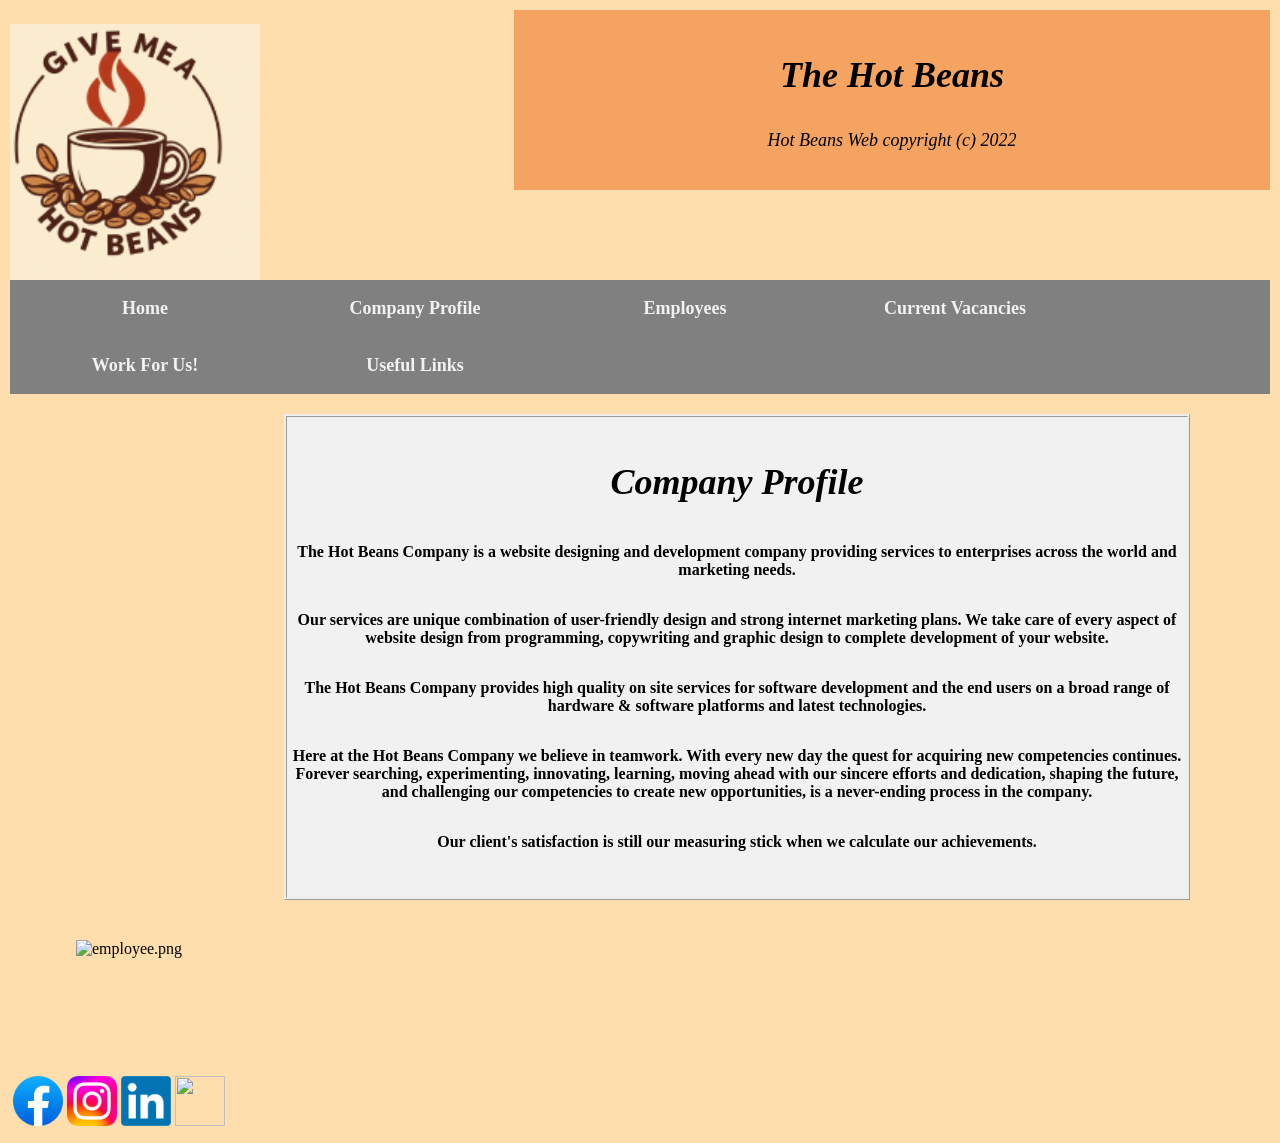
==== companyProfile.html @ bba04691 "Add files via upload" ====
﻿<!DOCTYPE html>
<html lang="en">
<head>
    <meta charset="utf-8" />
    <title>Unit 6 - Company profile</title>
    <link rel="stylesheet" type="text/css" href="Unit6_Style.css" />
</head>
<body>
    <!-- the header row contains the image and the text -->
    <div class="HeaderRow">
        <div class="HeaderColumnLeft">
        </div>
        <div class="HeaderColumnRight">
            <h1 class="HeaderTitle">The Hot Beans</h1>
            <p class="HeaderText">Hot Beans Web copyright (c) 2022 </p>
        </div>
    </div>

<!-- the main menu, all the rollover content is in the CSS -->
    <div class="topnav">
        <a href="index.html">Home</a>
        <a href="CompanyProfile.html">Company Profile</a>
        <a href="employees.html">Employees</a>
        <a href="CurrentVacancies.html">Current Vacancies</a>
        <a href="WorkForUs.html">Work For Us!</a>
        <a href="UsefulLinks.html">Useful Links</a>
    </div>


     <div class="row">
        <div class="columnLeft">
            <h1> </h1>
        </div>
        <!--simple text content-->
        <div class="columnCentre">
            <h1 class="HeaderTitle">Company Profile</h1>
            <p class="ProfileText">
                The Hot Beans Company is a website designing and development company providing services to enterprises across the world and marketing needs.
            </p>
            <p class="ProfileText">
                Our services are unique combination of user-friendly design and strong internet marketing plans. We take care of every aspect of website design from programming, copywriting and graphic design to complete development of your website.
            <p class="ProfileText">
                The Hot Beans Company  provides high quality on site services for software development and the end users on a broad range of hardware & software platforms and latest technologies.
            </p>
            <p class="ProfileText">
                Here at the Hot Beans Company we believe in teamwork. With every new day the quest for acquiring new competencies continues.
                Forever searching, experimenting, innovating, learning, moving ahead with our sincere efforts and dedication,
                shaping the future, and challenging our competencies to create new opportunities, is a never-ending process in the company.
            </p>
            <p class="ProfileText">
                Our client's satisfaction is still our measuring stick when we calculate our achievements.
            </p>



        </div>
        <div class="columnRight">
            <!--a different digital image-->
            <img src="companyportrait.png" alt="employee.png" height="500" width="600" />
        </div>
    </div>
<!-- footer element everything is in the CSS-->
    <div class="footer"></div>
    
<table>
<tr>
<td><img width=50 height=50 src="Facebooklogo.png"></td>
<td><img width=50 height=50 src="Instagramlogo.png"></td>
<td><img width=50 height=50 src="Linkedinlogo.png"></td>
<td><img width=50 height=50 src="Twitterlogo.png"></td>

</tr>
</table>

</body>
</html>
---- Unit6_Style.css ----
﻿body {
    margin: 10px;
    background-color:navajowhite;
}


/***************** Style the header******************* */
/* Create two equal columns that floats next to each other */
.HeaderColumnLeft {
    background-image: url('Hotbeanslogo.png');
    background-repeat: no-repeat;
    float: left;
    width: 40%;
    height: 30vh;
}


/* Create two equal columns that floats next to each other */
.HeaderColumnRight {
    overflow: auto;
    background-color:sandybrown;
    float: right;
    height: 20vh;
    width: 60%;
}


.HeaderTitle {
        padding-top:20px;
        text-align:center;
        font-family: 'MS Reference Sans Serif';
        font-style: italic;
        font-size: 4vh;
    }

.HeaderText {
    padding-top: 10px;
    text-align: center;
    font-family: 'MS Reference Sans Serif';
    font-style: italic;
    font-size: 2vh;
}


/***************** Style the nav bar******************* */

/* Clear floats after the columns */
.HeaderRow:after {
    content: "";
    display: table;
    clear: both;
    background-color: #f1f1f1;
}

/* The navbar container */
.topnav
    {
    overflow:hidden;
    background-color: #808080;
}

    /* Navbar links */
    .topnav a {
        float: left;
        display: normal;
        color: #f2f2f2;
        text-align: center;
        padding: 2vh 6vh;
        text-decoration:none;
        font-weight:bold;
        font-size:2vh;
        width: 18vh;
    }

        /* Links - change color on hover */
        .topnav a:hover {
            background-color: #ddd;
            color: black;
        }

/***************** Style the main part of the page******************* */
/* Create three equal columns that floats next to each other */
.columnLeft {
    display: inline-block;
    width: 30vh;
}

/* Create three equal columns that floats next to each other */
.columnCentre {
    display:inline-block;
    width: 100vh;
    height: 30em;
    border-style: ridge;
    text-align: center;
    margin-top: 20px;
    margin-bottom: 20px;
    background-color: #f1f1f1;
}

/* Create three equal columns that floats next to each other */
.columnRight {
    display: inline-block;
    width: 22vh;
    margin-left: 20px;
    margin-top: 20px;
    text-align: center;

}

/********************************************************************************/
/***************** Style the footer******************* */
.footer {
    text-align: center;
    margin-left: 40vh;
    padding: 1%;
    width: 100vh;
    height: 10vh;
    /**fix some images in the footer*/
    background-image: url('../Images/OraclePartner.png'), url('../Images/MicrosoftPartner.png'), url('../Images/mysqlpartner.png');
    background-position:  left,  center,  right;
    background-size: contain, contain, contain;
    background-repeat: no-repeat, no-repeat, no-repeat;
}

/* Clear floats after the columns */
.row:after {
    content: "";
    display: table;
    clear: both;
}

/* Responsive layout - makes the three columns stack on top of each other instead of next to each other on smaller screens (600px wide or less) */
@media screen and (max-width: 600px) {
    .column {
        width: 100%;
    }
}

/***************** Style the page elements******************* */
/*style used for the list on the home page to make sure that images align correctly.*/
ul {
    display:inline-block;
    text-align:center;
}

li {
    text-align: left;
}

/*style used for the paragraph on the company profile page*/
.ProfileText {
    display: inline-block;
    text-align: center;
    font-weight:bold;
}
/***************** Style the error messsages******************* */
.Error{
    color:red;
    font-weight:normal;
}

label {
    font-weight: bold;
}

david-photo{
    width: 50px;
    height:50px;
}
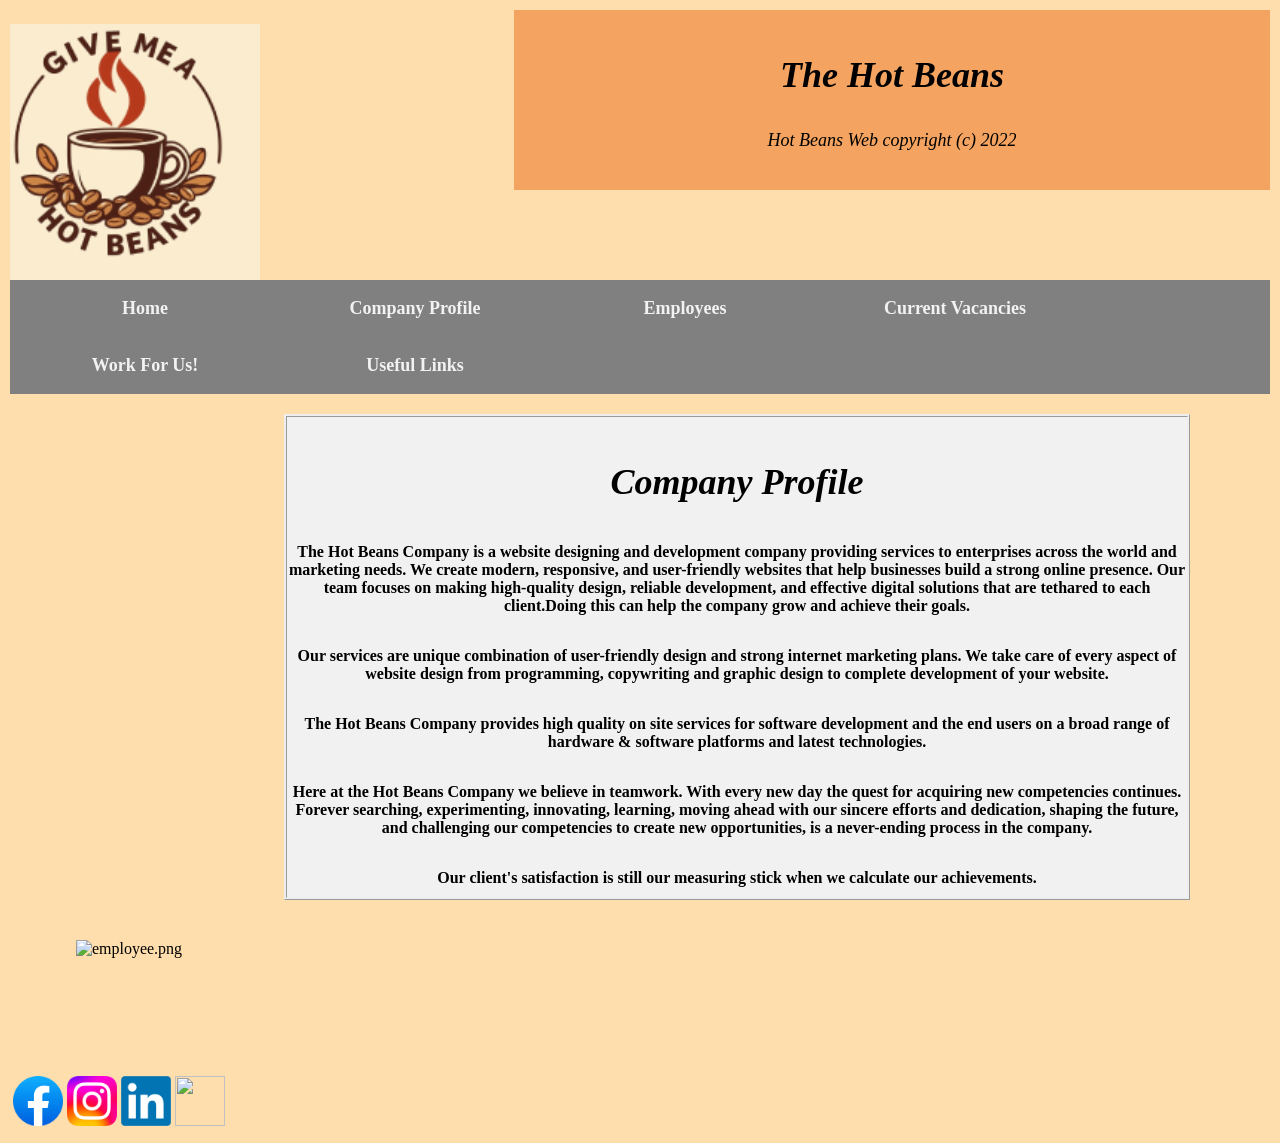
==== commit e1a5e179: "Update companyProfile.html" ====
--- a/companyProfile.html
+++ b/companyProfile.html
@@ -11,7 +11,7 @@
         <div class="HeaderColumnLeft">
         </div>
         <div class="HeaderColumnRight">
-            <h1 class="HeaderTitle">The Hot Beans</h1>
+            <h1 class="HeaderTitle"> The Hot Beans</h1>
             <p class="HeaderText">Hot Beans Web copyright (c) 2022 </p>
         </div>
     </div>
@@ -35,7 +35,7 @@
         <div class="columnCentre">
             <h1 class="HeaderTitle">Company Profile</h1>
             <p class="ProfileText">
-                The Hot Beans Company is a website designing and development company providing services to enterprises across the world and marketing needs.
+                The Hot Beans Company is a website designing and development company providing services to enterprises across the world and marketing needs. We create modern, responsive, and user-friendly websites that help businesses build a strong online presence. Our team focuses on making high-quality design, reliable development, and effective digital solutions that are tethared to each client.Doing this can help the company grow and achieve their goals.
             </p>
             <p class="ProfileText">
                 Our services are unique combination of user-friendly design and strong internet marketing plans. We take care of every aspect of website design from programming, copywriting and graphic design to complete development of your website.
@@ -73,4 +73,6 @@
 </table>
 
 </body>
-</html>+
+</html>
+
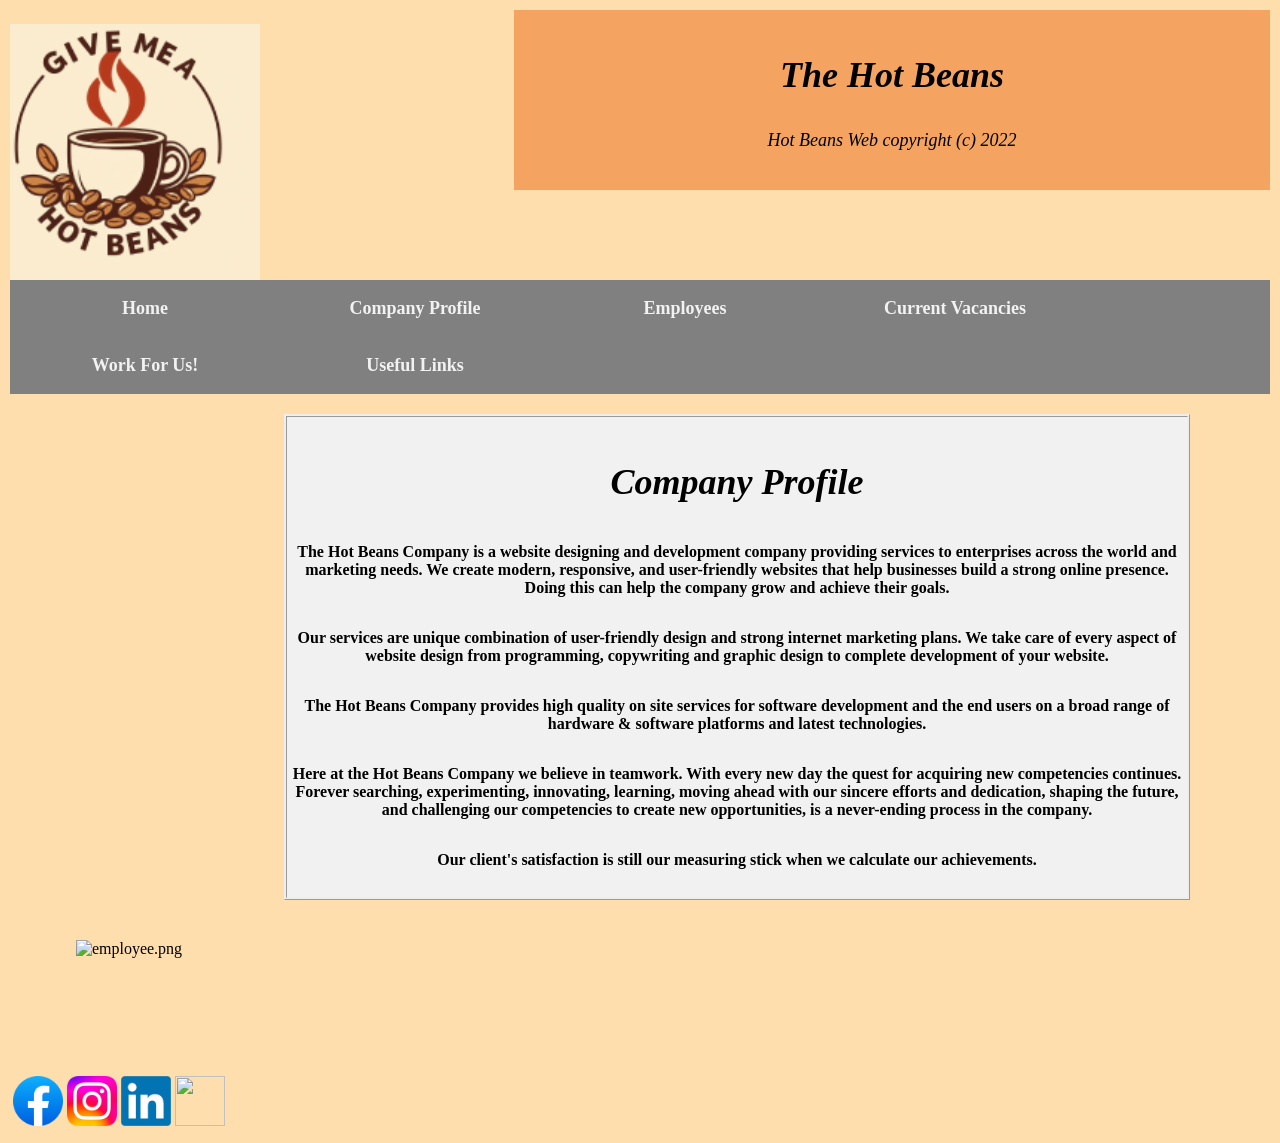
==== commit 22000527: "Update companyProfile.html" ====
--- a/companyProfile.html
+++ b/companyProfile.html
@@ -35,7 +35,7 @@
         <div class="columnCentre">
             <h1 class="HeaderTitle">Company Profile</h1>
             <p class="ProfileText">
-                The Hot Beans Company is a website designing and development company providing services to enterprises across the world and marketing needs. We create modern, responsive, and user-friendly websites that help businesses build a strong online presence. Our team focuses on making high-quality design, reliable development, and effective digital solutions that are tethared to each client.Doing this can help the company grow and achieve their goals.
+                The Hot Beans Company is a website designing and development company providing services to enterprises across the world and marketing needs. We create modern, responsive, and user-friendly websites that help businesses build a strong online presence. Doing this can help the company grow and achieve their goals.
             </p>
             <p class="ProfileText">
                 Our services are unique combination of user-friendly design and strong internet marketing plans. We take care of every aspect of website design from programming, copywriting and graphic design to complete development of your website.
@@ -76,3 +76,4 @@
 
 </html>
 
+
